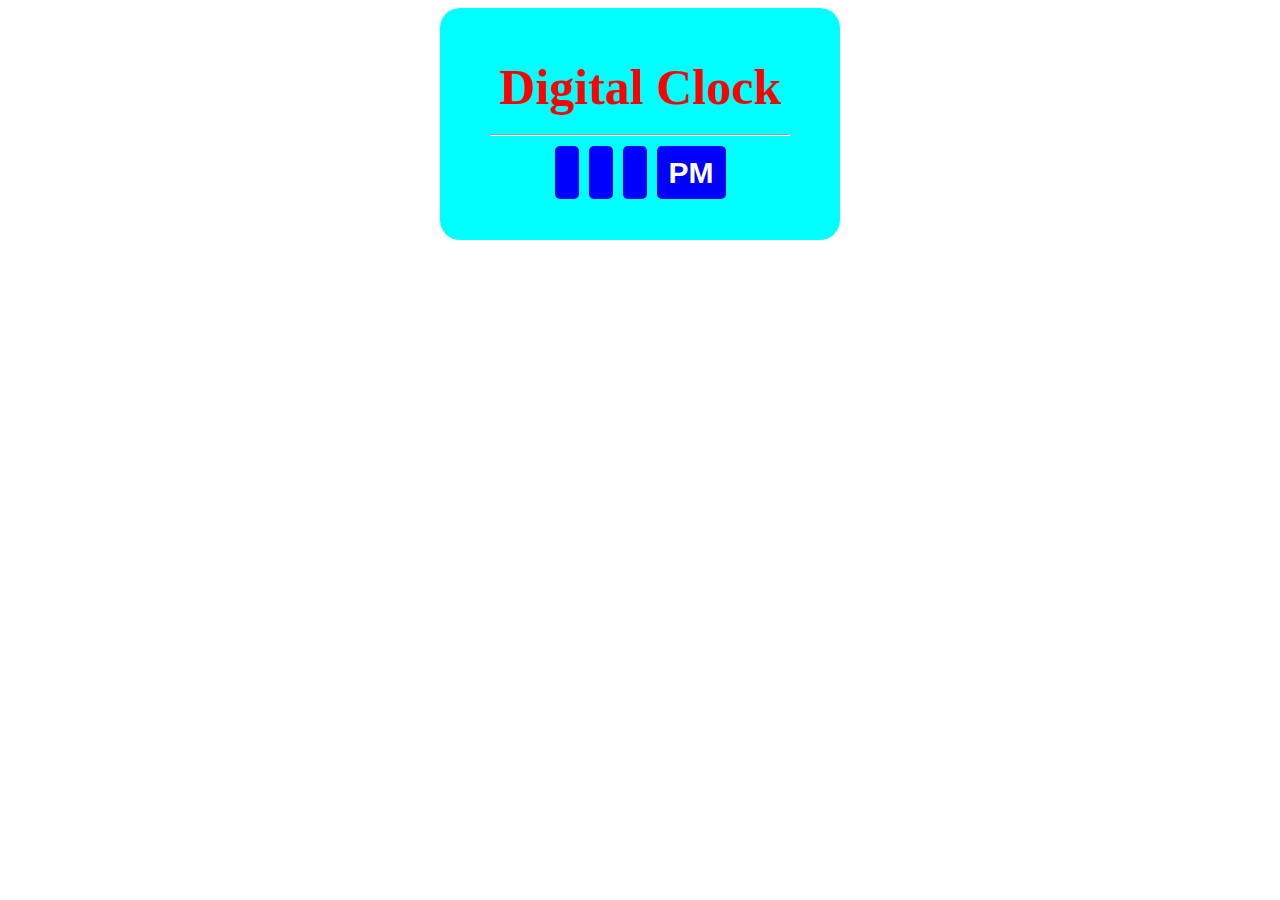
==== project-05/index.html @ c2698024 "Project-5 is done" ====
<!DOCTYPE html>
<html lang="en">
<head>
    <meta charset="UTF-8">
    <meta http-equiv="X-UA-Compatible" content="IE=edge">
    <meta name="viewport" content="width=device-width, initial-scale=1.0">
    <title>Javascript DOM</title>
    <link rel="stylesheet" href="style.css">
</head>
<body>


    <div>
        <h1>Digital Clock</h1>
        <hr>
        <h2 id="dg-clock"></h2>
        <span id="hour"></span>
        <span id="minute"></span>
        <span id="second"></span>
        <span id="time-format">PM</span>
    </div>

    <script src="./main.js"></script>
</body>
</html>
---- project-05/style.css ----
div{
    background-color: aqua;
    width: 300px;
    margin: auto;
    padding: 50px;
    border-radius: 20px;
    text-align: center;
}
div h1{
    color: red;
    margin: 0;
    padding-bottom: 10px;
    font-size: 50px;
}

span{
    background-color: blue;
    font-size: 30px;
    padding: 10px 12px;
    color: white;
    font-family: arial;
    font-weight: bolder;
    border-radius: 5px;
    margin: 5px;
}
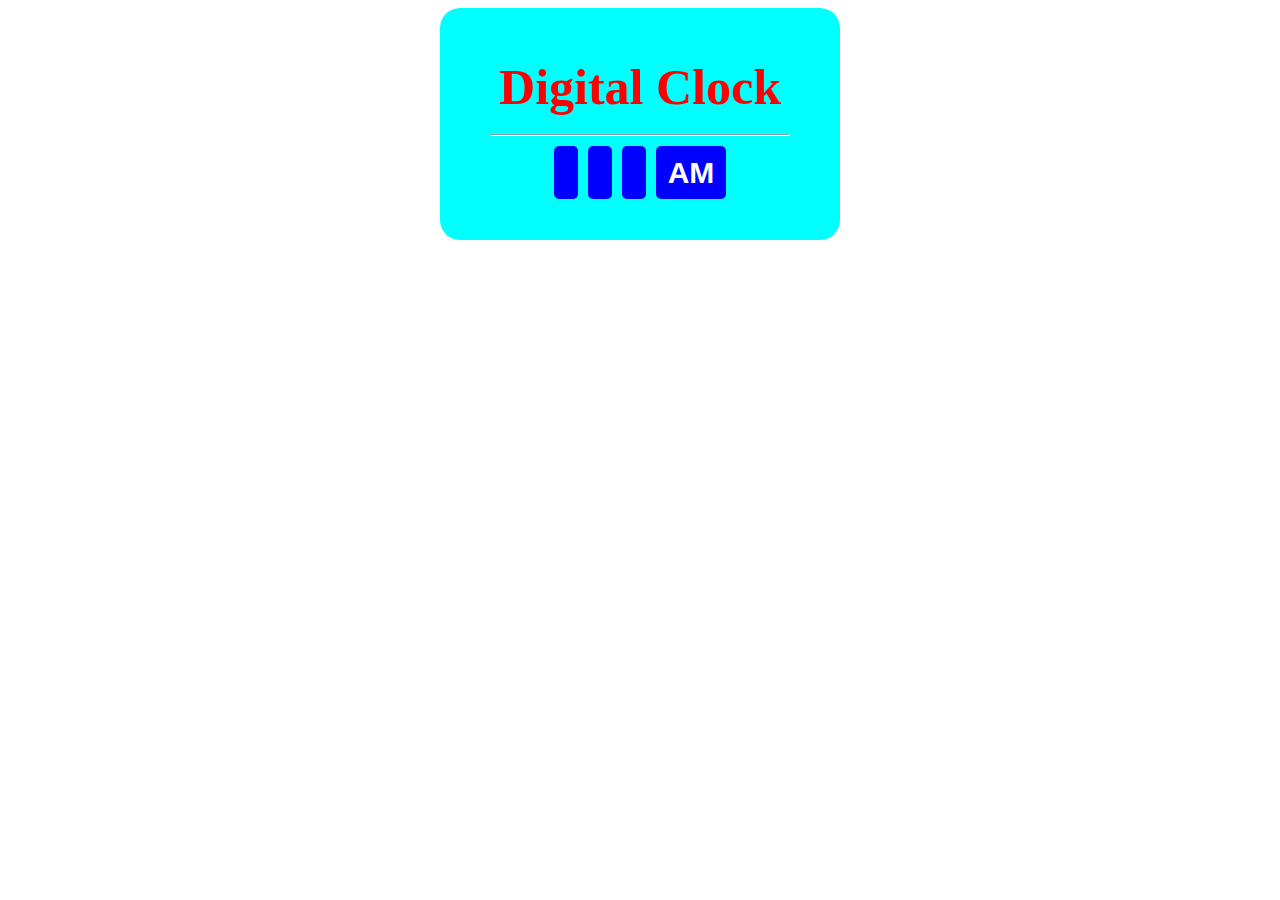
==== commit 1de6afb0: "Bugs fixed" ====
--- a/project-05/index.html
+++ b/project-05/index.html
@@ -17,7 +17,7 @@
         <span id="hour"></span>
         <span id="minute"></span>
         <span id="second"></span>
-        <span id="time-format">PM</span>
+        <span id="time-format">AM</span>
     </div>
 
     <script src="./main.js"></script>
